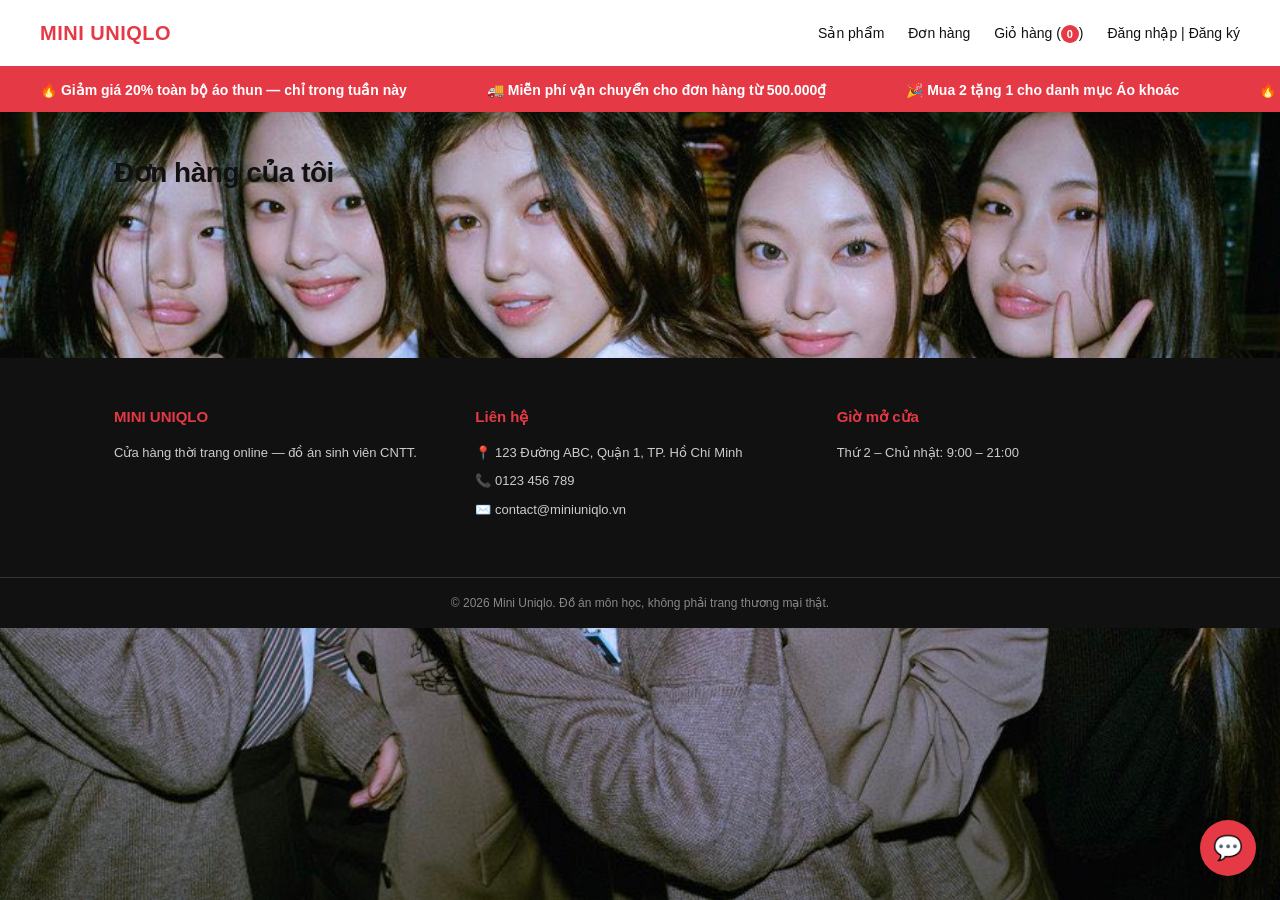
==== frontend/Uniqlo/html/orders.html @ 9bff9513 "Initial commit: full-stack e-commerce mini project" ====
<!DOCTYPE html>
<html lang="vi">
<head>
  <meta charset="UTF-8" />
  <title>Đơn hàng của tôi — Mini Uniqlo</title>
  <link rel="stylesheet" href="css/style.css" />
</head>
<body>
 <header>
  <div>
    <a href="index.html"><strong>MINI UNIQLO</strong></a>
  </div>
  <div>
    <a href="products.html">Sản phẩm</a>
    <a href="orders.html">Đơn hàng</a>
    <a class="cart-link" href="cart.html">Giỏ hàng (<span id="cart-count">0</span>)</a>
    <span id="auth-status"></span>
  </div>
</header>
<div class="promo-banner">
  <div class="promo-track">
    <span>🔥 Giảm giá 20% toàn bộ áo thun — chỉ trong tuần này</span>
    <span>🚚 Miễn phí vận chuyển cho đơn hàng từ 500.000₫</span>
    <span>🎉 Mua 2 tặng 1 cho danh mục Áo khoác</span>
    <span>🔥 Giảm giá 20% toàn bộ áo thun — chỉ trong tuần này</span>
    <span>🚚 Miễn phí vận chuyển cho đơn hàng từ 500.000₫</span>
    <span>🎉 Mua 2 tặng 1 cho danh mục Áo khoác</span>
  </div>
</div>
  <main>
    <h1>Đơn hàng của tôi</h1>
    <div id="orders-list"></div>
  </main>

<script src="js/data.js"></script>
<script src="js/auth.js"></script>
<script src="js/storage.js"></script>
<script src="js/cart.js"></script>
<script src="js/ui.js"></script>
  <script>
    renderOrdersPage();
  </script>
  <button id="chat-toggle-btn" onclick="toggleChatBox()">💬</button>

<div id="chat-box">
  <div class="chat-header">
    Hỗ trợ khách hàng
    <span onclick="toggleChatBox()" class="chat-close">✕</span>
  </div>
  <div id="chat-messages"></div>
  <form id="chat-form" onsubmit="sendChatMessage(event)">
    <input type="text" id="chat-input" placeholder="Nhập tin nhắn...">
    <button type="submit">Gửi</button>
  </form>
</div>
<script src="js/chat.js"></script>
<footer>
  <div class="footer-content">
    <div class="footer-col">
      <h4>MINI UNIQLO</h4>
      <p>Cửa hàng thời trang online — đồ án sinh viên CNTT.</p>
    </div>
    <div class="footer-col">
      <h4>Liên hệ</h4>
      <p>📍 123 Đường ABC, Quận 1, TP. Hồ Chí Minh</p>
      <p>📞 0123 456 789</p>
      <p>✉️ contact@miniuniqlo.vn</p>
    </div>
    <div class="footer-col">
      <h4>Giờ mở cửa</h4>
      <p>Thứ 2 – Chủ nhật: 9:00 – 21:00</p>
    </div>
  </div>
  <div class="footer-bottom">
    © 2026 Mini Uniqlo. Đồ án môn học, không phải trang thương mại thật.
  </div>
</footer>
</body>
</html>
---- frontend/Uniqlo/html/css/style.css ----
/* ===== Reset & biến dùng chung ===== */
* { box-sizing: border-box; margin: 0; padding: 0; }

:root {
  --color-black: #111111;
  --color-gray-dark: #333333;
  --color-gray: #767676;
  --color-gray-light: #e5e5e5;
  --color-bg: #fafafa;
  --color-white: #ffffff;

  /* Màu nhấn chính — đỏ, gợi nhớ thương hiệu Uniqlo thật */
  --color-accent: #e63946;
  --color-accent-dark: #c62d3a;
  --color-accent-light: #fdecee;

  --radius: 6px;
  --shadow: 0 2px 8px rgba(0, 0, 0, 0.06);
  --shadow-hover: 0 6px 20px rgba(0, 0, 0, 0.12);
  --transition: all 0.2s ease;
}

body {
  font-family: -apple-system, "Segoe UI", "Helvetica Neue", Arial, sans-serif;
  color: var(--color-black);
  line-height: 1.5;

  background-image: url('../images/ditto.jpg');
  background-size: cover;
  background-position: center;
  background-attachment: fixed; /* ảnh đứng yên, chỉ nội dung cuộn qua — tạo hiệu ứng parallax nhẹ */
  background-repeat: no-repeat;
  min-height: 100vh;
}

a { color: inherit; text-decoration: none; }
a:hover { text-decoration: underline; }

img { display: block; max-width: 100%; }

/* ===== Header ===== */
header {
  display: flex;
  justify-content: space-between;
  align-items: center;
  padding: 18px 40px;
  background: var(--color-white);
  border-bottom: 2px solid var(--color-accent);
  position: sticky;
  top: 0;
  z-index: 100;
}

header > div:first-child a {
  font-size: 20px;
  font-weight: 800;
  letter-spacing: 0.5px;
  color: var(--color-accent);
}

header > div:last-child {
  display: flex;
  align-items: center;
  gap: 24px;
  font-size: 14px;
  font-weight: 500;
}

header > div:last-child a { transition: var(--transition); }
header > div:last-child a:hover { color: var(--color-accent); text-decoration: none; }
header {
  display: flex;
  justify-content: space-between;
  align-items: center;
  padding: 18px 40px;
  background: var(--color-white);
  border-bottom: 2px solid var(--color-accent);
  position: sticky;
  top: 0;
  z-index: 100;      /* giữ nguyên, header vốn đã đúng nhờ z-index cao sẵn có */
}

.cart-link { position: relative; }
#cart-count {
  display: inline-flex;
  align-items: center;
  justify-content: center;
  min-width: 18px;
  height: 18px;
  background: var(--color-accent);
  color: var(--color-white);
  border-radius: 50%;
  font-size: 11px;
  font-weight: 700;
  padding: 0 4px;
}

/* ===== Layout chung ===== */
main {
  max-width: 1100px;
  margin: 0 auto;
  padding: 40px 24px 80px;
}

main h1 {
  font-size: 28px;
  font-weight: 800;
  margin-bottom: 24px;
  letter-spacing: -0.5px;
}

main h2 {
  font-size: 20px;
  font-weight: 700;
  margin: 32px 0 16px;
}
main {
  position: relative;
  z-index: 1;
}

/* main::before {
  content: "";
  position: fixed;
  top: 0; left: 0; right: 0; bottom: 0;
  background: rgba(250, 250, 250, 0.85); /* lớp phủ trắng mờ, để lộ ảnh nền nhưng vẫn dễ đọc chữ */
  z-index: -1;
} */

/* ===== Nút lọc category ===== */
#category-filter {
  display: flex;
  flex-wrap: wrap;
  gap: 10px;
  margin-bottom: 32px !important;
}

.filter-btn {
  padding: 9px 18px;
  border: 1px solid var(--color-gray-light);
  border-radius: 24px;
  background: var(--color-white);
  color: var(--color-black);
  cursor: pointer;
  font-size: 13px;
  font-weight: 600;
  transition: var(--transition);
}

.filter-btn:hover {
  background: var(--color-accent);
  color: var(--color-white);
  border-color: var(--color-accent);
}

/* ===== Danh sách & thẻ sản phẩm ===== */
#product-list {
  display: flex;
  flex-wrap: wrap;
  gap: 40px;
}

.product-card-wrapper {
  flex: 0 0 calc((100% - 3 * 40px) / 4); /* đúng 4 card mỗi hàng, trừ khoảng gap giữa chúng */
  position: relative;
}

@media (max-width: 900px) {
  .product-card-wrapper { flex: 0 0 calc((100% - 40px) / 2); } /* 2 card mỗi hàng */
}
@media (max-width: 500px) {
  .product-card-wrapper { flex: 0 0 100%; } /* 1 card mỗi hàng */
}

.product-card {
  background: var(--color-white);
  border-radius: var(--radius);
  overflow: hidden;
  box-shadow: var(--shadow);
  transition: transform 0.25s ease, box-shadow 0.25s ease;
  padding-bottom: 16px;
  border: 2px solid transparent;
  position: relative;
}

.product-card:hover {
  box-shadow: 0 16px 32px rgba(0, 0, 0, 0.18);
  transform: translateY(-8px) scale(1.03);
  border-color: var(--color-accent);
  z-index: 5; /* đảm bảo card đang hover nổi đè lên card bên cạnh, không bị che khuất */
}

.product-card img {
  width: 100%;
  height: 240px;
  object-fit: cover;
  background: var(--color-gray-light);
}

.product-card h3 {
  font-size: 15px;
  font-weight: 600;
  margin: 14px 16px 6px;
}

.product-card p {
  font-size: 16px;
  font-weight: 800;
  color: var(--color-accent);
  margin: 0 16px 10px;
}

/* ===== Nút yêu thích trên card ===== */
/* .product-card-wrapper { position: relative; } */

.favorite-btn {
  position: absolute;
  top: 10px;
  right: 10px;
  z-index: 10;
  width: 34px;
  height: 34px;
  padding: 0;
  border-radius: 50%;
  background: rgba(255, 255, 255, 0.9);
  color: var(--color-gray-dark);
  font-size: 18px;
  line-height: 1;
  display: flex;
  align-items: center;
  justify-content: center;
  box-shadow: var(--shadow);
  border: none;
  cursor: pointer;
  transition: var(--transition);
}
a.product-card {
  display: block;
  cursor: pointer;
}

.favorite-btn.liked { color: var(--color-accent); background: var(--color-white); }
.favorite-btn:hover { background: var(--color-white); transform: scale(1.1); }

.favorite-btn-inline {
  background: var(--color-white);
  color: var(--color-accent);
  border: 1px solid var(--color-accent);
  margin-left: 12px !important;
}
.favorite-btn-inline.liked { background: var(--color-accent-light); }
.favorite-btn-inline:hover { background: var(--color-accent-light); }

/* ===== Trang chi tiết sản phẩm ===== */
#product-detail {
  max-width: 420px;
  background: var(--color-white);
  border-radius: var(--radius);
  overflow: hidden;
  box-shadow: var(--shadow);
  padding-bottom: 24px;
}

#product-detail img {
  width: 100%;
  height: 360px;
  object-fit: cover;
}

#product-detail h2 {
  font-size: 22px;
  font-weight: 700;
  margin: 20px 20px 8px;
}

#product-detail .price {
  font-size: 20px;
  font-weight: 800;
  color: var(--color-accent);
  margin: 0 20px 20px;
}

#product-detail button,
button {
  padding: 12px 28px;
  background: var(--color-black);
  color: var(--color-white);
  border: none;
  border-radius: var(--radius);
  cursor: pointer;
  font-size: 14px;
  font-weight: 600;
  transition: var(--transition);
}

#product-detail button { margin: 0 20px; }
button:hover { background: var(--color-gray-dark); }

button[onclick="resetForm()"] {
  background: var(--color-white);
  color: var(--color-black);
  border: 1px solid var(--color-gray-light);
}
button[onclick="resetForm()"]:hover { background: var(--color-gray-light); }

/* ===== Giỏ hàng ===== */
#cart-items { background: var(--color-white); border-radius: var(--radius); box-shadow: var(--shadow); overflow: hidden; }

.cart-row {
  display: grid;
  grid-template-columns: 2fr 80px 1fr 70px;
  align-items: center;
  gap: 16px;
  padding: 16px 20px;
  border-bottom: 1px solid var(--color-gray-light);
}
.cart-row:last-child { border-bottom: none; }

.cart-row input {
  width: 64px;
  padding: 8px;
  border: 1px solid var(--color-gray-light);
  border-radius: 4px;
  text-align: center;
}

.cart-row button {
  background: var(--color-white);
  color: var(--color-accent);
  border: 1px solid var(--color-accent);
  padding: 8px 14px;
  font-size: 13px;
}
.cart-row button:hover { background: var(--color-accent-light); }

#cart-total-row {
  display: flex;
  justify-content: flex-end;
  align-items: center;
  gap: 14px;
  margin-top: 24px;
  font-size: 20px;
  font-weight: 800;
  color: var(--color-accent);
}

#checkout-btn {
  display: block;
  margin: 20px 0 0 auto;
  background: var(--color-accent);
}
#checkout-btn:hover { background: var(--color-accent-dark); }

/* ===== Đơn hàng ===== */
.order-card {
  background: var(--color-white);
  border-radius: var(--radius);
  box-shadow: var(--shadow);
  padding: 20px 24px;
  margin-bottom: 16px;
  border-left: 4px solid var(--color-accent);
}
.order-card h3 { font-size: 16px; font-weight: 700; margin-bottom: 4px; }
.order-date { color: var(--color-gray); font-size: 13px; margin-bottom: 12px; }
.order-card ul { list-style: none; padding: 0; }
.order-card li { padding: 4px 0; font-size: 14px; }
.order-total { font-weight: 800; margin-top: 12px; font-size: 16px; text-align: right; color: var(--color-accent); }

/* ===== Trang admin ===== */
#product-form {
  background: var(--color-white);
  padding: 24px;
  border-radius: var(--radius);
  box-shadow: var(--shadow);
  border-top: 4px solid var(--color-accent);
}

#product-form label {
  font-size: 13px;
  font-weight: 600;
  color: var(--color-gray-dark);
}

#product-form input {
  border: 1px solid var(--color-gray-light);
  border-radius: 4px;
  font-size: 14px;
  margin-top: 6px;
}
#product-form input:focus { outline: none; border-color: var(--color-accent); }

#submit-btn { background: var(--color-accent); }
#submit-btn:hover { background: var(--color-accent-dark); }

.admin-row {
  display: grid;
  grid-template-columns: 60px 2fr 1fr 1fr 70px 70px;
  align-items: center;
  gap: 14px;
  padding: 12px 16px;
  background: var(--color-white);
  border-bottom: 1px solid var(--color-gray-light);
}
.admin-row:first-child { border-radius: var(--radius) var(--radius) 0 0; }
.admin-row img { width: 50px; height: 50px; object-fit: cover; border-radius: 4px; }
.admin-row button { padding: 6px 12px; font-size: 12px; }
.admin-row button:last-child { background: var(--color-accent); }
.admin-row button:last-child:hover { background: var(--color-accent-dark); }

/* ===== Form đăng nhập / đăng ký ===== */
form input[type="text"],
form input[type="password"] {
  border: 1px solid var(--color-gray-light);
  border-radius: 4px;
  font-size: 14px;
}
form input:focus { outline: none; border-color: var(--color-accent); }

/* ===== Trang chặn admin ===== */
.denied-overlay h2 { font-size: 26px; margin-bottom: 8px; }
.denied-overlay p { opacity: 0.9; }
.denied-overlay a {
  display: inline-block;
  margin-top: 20px;
  padding: 10px 24px;
  background: var(--color-accent);
  color: var(--color-white);
  border-radius: var(--radius);
  font-weight: 600;
}
.denied-overlay a:hover { text-decoration: none; opacity: 0.9; }
#search-box {
  display: flex;
  gap: 10px;
  max-width: 400px;
}

#search-input {
  flex: 1;
  padding: 10px 14px;
  border: 1px solid var(--color-gray-light);
  border-radius: 24px;
  font-size: 14px;
}

#search-input:focus {
  outline: none;
  border-color: var(--color-accent);
}

#search-box button {
  padding: 10px 20px;
  border-radius: 24px;
  background: var(--color-accent);
}

#search-box button:hover {
  background: var(--color-accent-dark);
}
.promo-banner {
  background: var(--color-accent);
  color: var(--color-white);
  overflow: hidden;
  white-space: nowrap;
  padding: 10px 0;
  position: relative;
  z-index: 10;
}

.promo-track {
  display: inline-flex;
  animation: scroll-left 20s linear infinite;
}

.promo-track span {
  padding: 0 40px;
  font-size: 14px;
  font-weight: 600;
}

@keyframes scroll-left {
  from { transform: translateX(0); }
  to { transform: translateX(-50%); }
}
footer {
  background: var(--color-black);
  color: var(--color-white);
  margin-top: 60px;
}

.footer-content {
  max-width: 1100px;
  margin: 0 auto;
  padding: 48px 24px;
  display: grid;
  grid-template-columns: repeat(3, 1fr);
  gap: 32px;
}

.footer-col h4 {
  font-size: 15px;
  font-weight: 700;
  margin-bottom: 14px;
  color: var(--color-accent);
}

.footer-col p {
  font-size: 13px;
  color: #cccccc;
  margin-bottom: 8px;
  line-height: 1.6;
}

.footer-bottom {
  border-top: 1px solid #333333;
  text-align: center;
  padding: 16px;
  font-size: 12px;
  color: #888888;
}

@media (max-width: 700px) {
  .footer-content { grid-template-columns: 1fr; }
}
#chat-toggle-btn {
  position: fixed;
  bottom: 24px;
  right: 24px;
  width: 56px;
  height: 56px;
  border-radius: 50%;
  background: var(--color-accent);
  color: var(--color-white);
  font-size: 24px;
  box-shadow: var(--shadow-hover);
  z-index: 200;
  padding: 0;
}
#chat-toggle-btn:hover { background: var(--color-accent-dark); }

#chat-box {
  display: none;
  flex-direction: column;
  position: fixed;
  bottom: 90px;
  right: 24px;
  width: 320px;
  height: 420px;
  background: var(--color-white);
  border-radius: var(--radius);
  box-shadow: var(--shadow-hover);
  overflow: hidden;
  z-index: 200;
}

.chat-header {
  background: var(--color-accent);
  color: var(--color-white);
  padding: 14px 16px;
  font-weight: 700;
  display: flex;
  justify-content: space-between;
  align-items: center;
}
.chat-close { cursor: pointer; font-size: 16px; }

#chat-messages {
  flex: 1;
  padding: 12px;
  overflow-y: auto;
  display: flex;
  flex-direction: column;
  gap: 8px;
}

.chat-login-note { color: var(--color-gray); font-size: 13px; text-align: center; margin-top: 20px; }

.chat-msg {
  max-width: 80%;
  padding: 8px 12px;
  border-radius: 14px;
  font-size: 13px;
  line-height: 1.4;
}

.chat-msg-user {
  align-self: flex-end;
  background: var(--color-accent);
  color: var(--color-white);
  border-bottom-right-radius: 2px;
}

.chat-msg-bot {
  align-self: flex-start;
  background: var(--color-gray-light);
  color: var(--color-black);
  border-bottom-left-radius: 2px;
}

#chat-form {
  display: flex;
  border-top: 1px solid var(--color-gray-light);
  padding: 10px;
  gap: 8px;
}

#chat-input {
  flex: 1;
  border: 1px solid var(--color-gray-light);
  border-radius: 20px;
  padding: 8px 14px;
  font-size: 13px;
}
#chat-input:focus { outline: none; border-color: var(--color-accent); }

#chat-form button {
  padding: 8px 16px;
  font-size: 13px;
  border-radius: 20px;
}
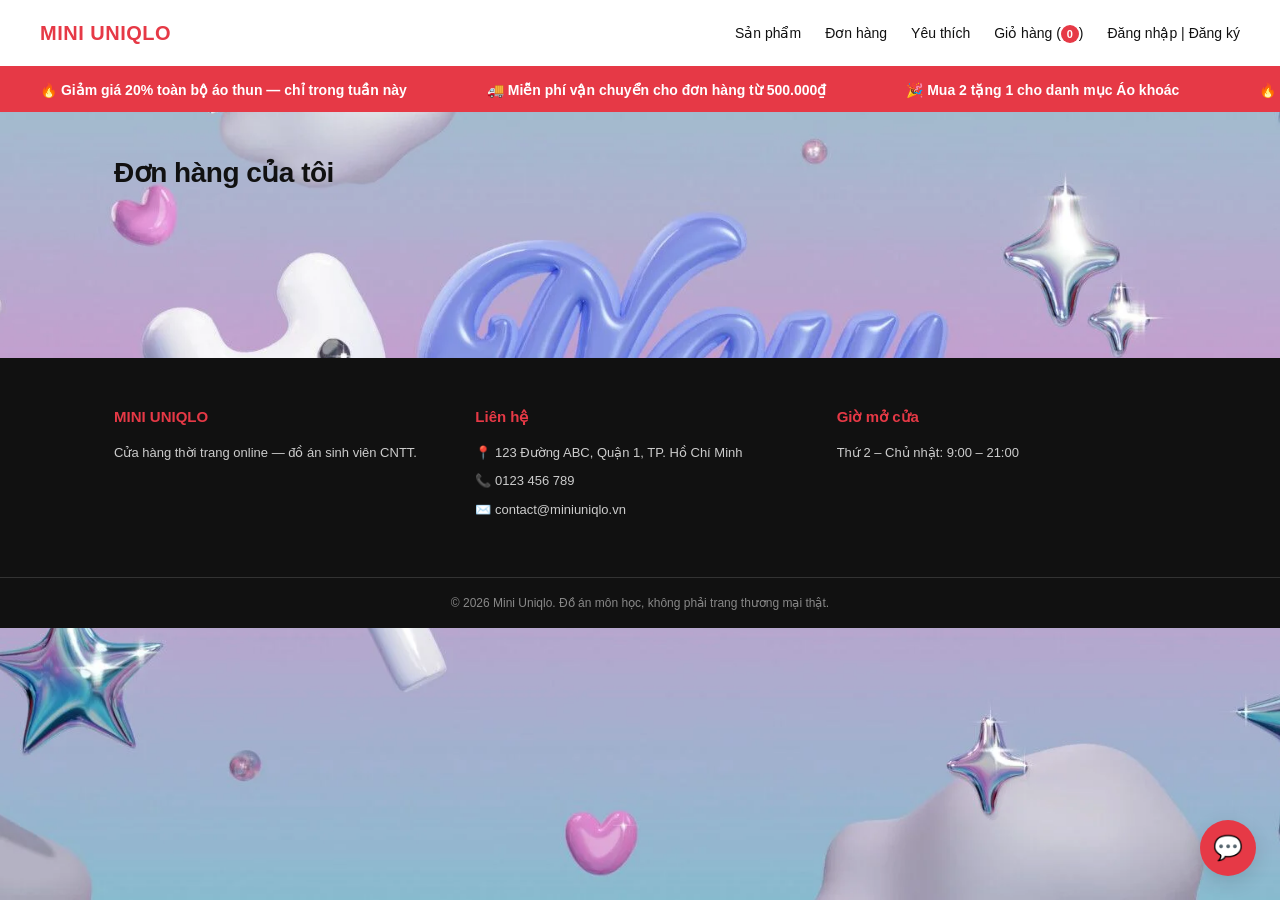
==== commit 021e953a: "Them chuc nang thanh toan gia lap" ====
--- a/frontend/Uniqlo/html/orders.html
+++ b/frontend/Uniqlo/html/orders.html
@@ -13,6 +13,7 @@
   <div>
     <a href="products.html">Sản phẩm</a>
     <a href="orders.html">Đơn hàng</a>
+    <a href="favorites.html">Yêu thích</a>
     <a class="cart-link" href="cart.html">Giỏ hàng (<span id="cart-count">0</span>)</a>
     <span id="auth-status"></span>
   </div>
--- a/frontend/Uniqlo/html/css/style.css
+++ b/frontend/Uniqlo/html/css/style.css
@@ -25,7 +25,7 @@
   color: var(--color-black);
   line-height: 1.5;
 
-  background-image: url('../images/ditto.jpg');
+  background-image: url('../images/njs-background1.jpg');
   background-size: cover;
   background-position: center;
   background-attachment: fixed; /* ảnh đứng yên, chỉ nội dung cuộn qua — tạo hiệu ứng parallax nhẹ */
@@ -119,8 +119,8 @@
   z-index: 1;
 }
 
-/* main::before {
-  content: "";
+ main::before {
+  /*content: "";
   position: fixed;
   top: 0; left: 0; right: 0; bottom: 0;
   background: rgba(250, 250, 250, 0.85); /* lớp phủ trắng mờ, để lộ ảnh nền nhưng vẫn dễ đọc chữ */
@@ -617,4 +617,30 @@
   padding: 8px 16px;
   font-size: 13px;
   border-radius: 20px;
+}
+#payment-methods { margin: 20px 0; background: var(--color-white); padding: 16px 20px; border-radius: var(--radius); box-shadow: var(--shadow); }
+#payment-methods label { display: block; padding: 6px 0; cursor: pointer; }
+
+#payment-box { max-width: 420px; background: var(--color-white); padding: 28px; border-radius: var(--radius); box-shadow: var(--shadow); text-align: center; }
+#payment-box p { margin: 8px 0; }
+.pay-amount { color: var(--color-accent); font-size: 22px; }
+.fake-qr { width: 180px; height: 180px; margin: 20px auto; border: 3px dashed var(--color-gray); display: flex; align-items: center; justify-content: center; color: var(--color-gray); font-size: 13px; }
+.pay-note { font-size: 12px; color: var(--color-gray); }
+.pay-actions { display: flex; gap: 10px; justify-content: center; margin-top: 16px; }
+.btn-outline { background: var(--color-white); color: var(--color-black); border: 1px solid var(--color-gray-light); }
+
+.status-badge { display: inline-block; padding: 2px 10px; border-radius: 12px; font-size: 12px; font-weight: 700; margin-bottom: 8px; }
+.status-PENDING { background: #fff3cd; color: #8a6d00; }
+.status-PAID { background: #d4edda; color: #1e6b32; }
+.status-FAILED { background: var(--color-accent-light); color: var(--color-accent-dark); }
+.status-COD { background: #dbeafe; color: #1e40af; }
+.qr-img {
+  width: 220px;
+  height: 220px;
+  object-fit: contain;
+  margin: 16px auto;
+  padding: 8px;
+  background: var(--color-white);
+  border: 1px solid var(--color-gray-light);
+  border-radius: var(--radius);
 }
